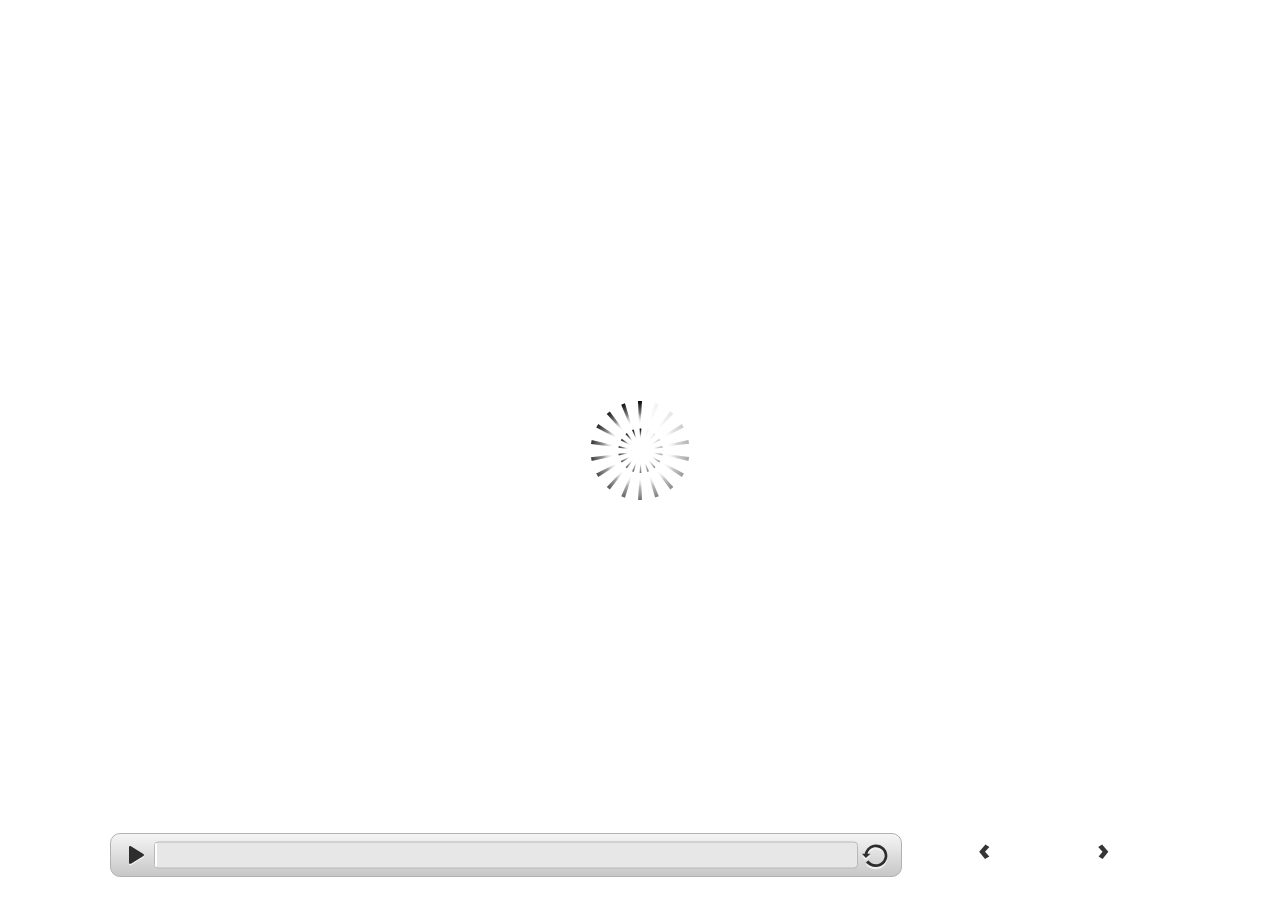
==== index_lms.html @ ffdfe405 "added code" ====
<html>
<head>
    <title>Features of gas exchange surfaces</title>
    <meta http-equiv="x-ua-compatible" content="IE=edge" />
    <style>
        body {
            background: #ffffff;
            overflow: hidden;
        }

        html, body, table {
            height: 100%;
            width: 100%;
            margin: 0;
            padding: 0;
            border: 0;
        }

        table td {
            vertical-align: middle;
            text-align: center;
        }

        #nosupport {
            background: #f5f5f5;
            margin: 50px 65px;
            border: 1px solid #d5d5d5;
            width: calc(100% - 130px);
            height: calc(100% - 100px);
        }

        p {
            font-family: 'Helvetica Neue', Helvetica, Arial, Verdana, sans-serif;
            font-size: 12pt;
            color: #303030;
        }

        a {
            color: #2D9DDA;
            text-decoration: none !important;
        }

    </style>
    <script>
        var html5Supported = true,
                showWarning = false;

        function displayWarning() {
            if (showWarning) {
                document.getElementById('nosupport').style.visibility = 'visible';
            }
        }

    </script>
    <!--[if lte IE 9]><script>html5Supported = false;</script><![endif]-->

    <script type="text/javascript">
        (function () {
            var settings = {
                runtimeOrder: [{"type":"html5","url":"index_lms_html5.html"},{"type":"flash","url":"index_lms_flash.html"}]
            };

            var detection = {
                agent: navigator.userAgent,

                flashEnabled: function () {
                    var description, version, flashAX,
                            plugin = navigator.plugins["Shockwave Flash"];

                    if (plugin != null) {
                        description = plugin.description.split(" ");
                        version = Number(description[description.length - 2]);

                        return (version >= 10) || isNaN(version);
                    } else {
                        try {
                            flashAX = new ActiveXObject("ShockwaveFlash.ShockwaveFlash.10");
                            return (flashAX != null);
                        } catch (e) {
                        }
                    }

                    return false;
                },

                html5Enabled: function () {
                    return html5Supported;
                },

                ampEnabled: function () {
                    return false;
                },

                isIOS: function () {
                    return (this.agent.indexOf("AppleWebKit/") > -1 && this.agent.indexOf("Mobile/") > -1)
                },

                isAndroid: function () {
                    return (this.agent.indexOf("Android") > -1);
                },

                isIPad: function () {
                    return (this.agent.indexOf("iPad") > -1);
                }
            };

            var router = {

                init: function () {
                    var i,
                            redirected = false,
                            order = settings.runtimeOrder,
                            launchMap = {
                                flash: {
                                    isEnabled: 'flashEnabled',
                                    delim: '?'
                                },
                                html5: {
                                    isEnabled: 'html5Enabled',
                                    delim: '?'
                                },
                                amp: {
                                    isEnabled: 'ampEnabled',
                                    delim: '#'
                                }
                            };

                    for (i = 0; i < order.length; i++) {
                        var launchInfo = launchMap[order[i].type],
                                url = order[i].url;

                        if (detection[launchInfo.isEnabled]()) {
                            this.redirect(url, launchInfo.delim);
                            redirected = true;
                            break;
                        }
                    }

                    if (!redirected) {
                        showWarning = true;
                    }
                },

                getQueryString: function (params) {
                    params = params || [];
                    var i,
                            queryString = document.location.search.substr(1),
                            paramArr = queryString.length > 0 ? queryString.split('&') : [];

                    for (i = 0; i < params.length; i++) {
                        paramArr.push([params[i].name, params[i].value].join('='));
                    }

                    return paramArr.join('&');
                },

                formatUrl: function (url, delim) {
                    delim = delim || '?';

                    var queryString = this.getQueryString();

                    if (queryString != null && queryString.length > 0) {
                        return [url, queryString].join(delim);
                    }

                    return url;
                },

                redirect: function (url, delim) {
                    window.location.replace(this.formatUrl(url, delim));
                }

            };

            router.init();
        })();
    </script>
</head>

<body onload="displayWarning()" style="height: 100%;">
<div id="nosupport" style="visibility: hidden;">
    <table>
        <tr>
            <td>
                <p>
                    <svg xmlns="http://www.w3.org/2000/svg" width="90.2" height="74.9" viewBox="0 0 90 75" version="1.1">
                        <g transform="scale(.1)">
                            <path d="m409 7c54-25 106 20 130 66 106 170 213 340 320 510 17 28 32 63 19 96-14 36-55 51-91 51-224 1-448 0-672 0-35 1-76-3-100-33-26-32-15-77 5-108 107-173 216-344 324-517 16-26 35-53 65-65z"
                                  fill="#4c4c4c"/>
                            <path d="m419 57c26-20 55 4 68 27 109 174 218 348 328 522 9 17 23 35 17 55-11 20-36 18-55 19-224 0-447 0-670 0-20-1-46 1-57-19-5-18 6-34 14-48 109-174 218-348 327-522 9-12 17-25 28-34z"
                                  fill="#f5f5f5"/>
                            <path d="m429 179c25-12 58 8 56 35-1 81-5 161-10 242 2 32-49 39-57 9-7-73-6-146-11-219-1-24-4-56 22-67zM430 539 430 539 430 539c45-24 80 53 32 72-45 24-80-53-32-72z"
                                  fill="#4c4c4c"/>
                        </g>
                    </svg>
                </p>
                <p>This course cannot be played.</p>
                <p><a href="https://ipc.articulate.com/slw/3/en/cannotplay/">Learn More</a></p>

            </td>
        </tr>
    </table>
</div>
</body>

</html>
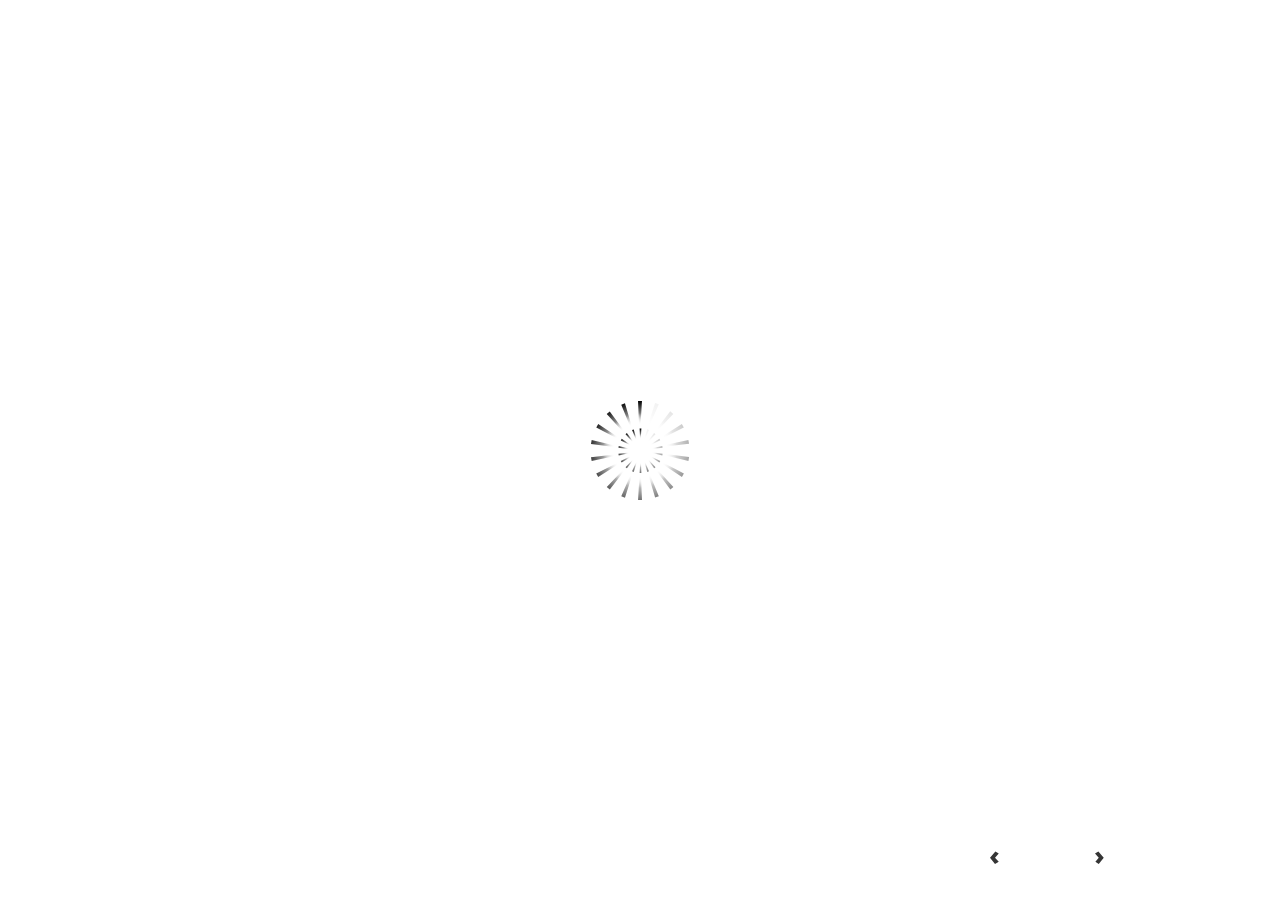
==== commit bdf3231e: "update size and logo" ====
--- a/index_lms.html
+++ b/index_lms.html
@@ -1,6 +1,6 @@
 <html>
 <head>
-    <title>Features of gas exchange surfaces</title>
+    <title>Blood Vessels 2</title>
     <meta http-equiv="x-ua-compatible" content="IE=edge" />
     <style>
         body {
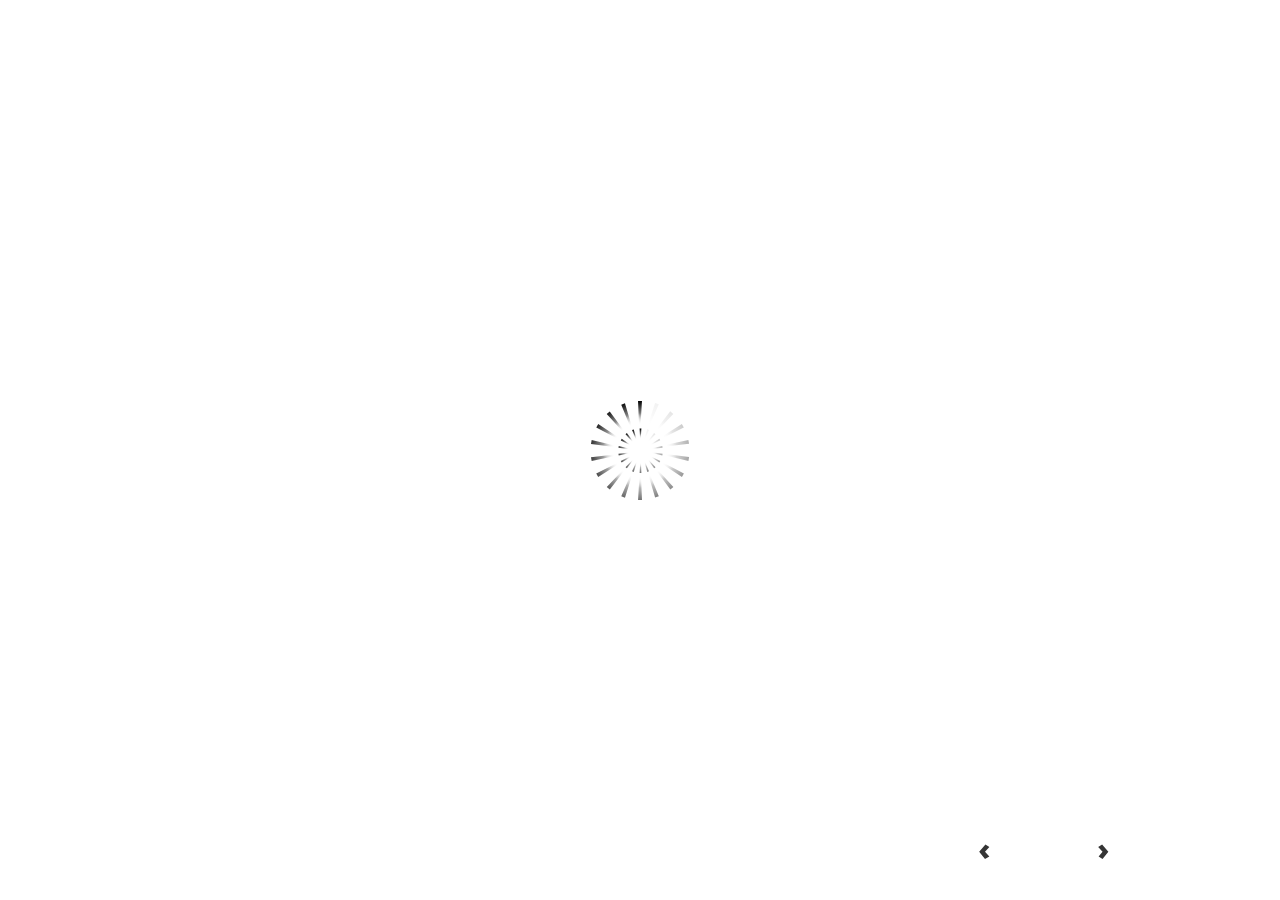
==== commit 00131475: "new logo" ====
--- a/index_lms.html
+++ b/index_lms.html
@@ -1,6 +1,6 @@
 <html>
 <head>
-    <title>Blood Vessels 2</title>
+    <title>Features of gas exchange surfaces</title>
     <meta http-equiv="x-ua-compatible" content="IE=edge" />
     <style>
         body {
